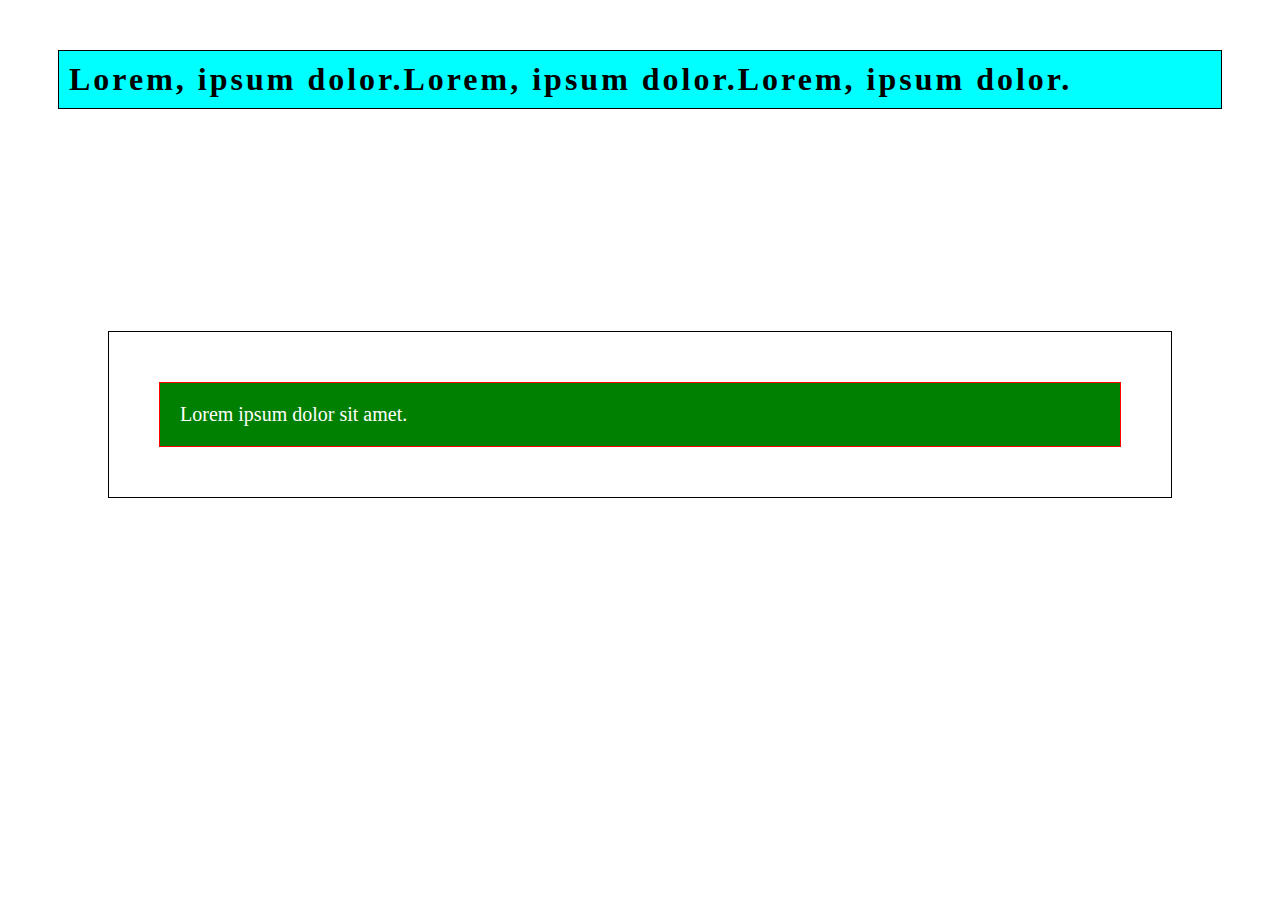
==== TEXT-LİNK/index.html @ 6ee09949 "uptade" ====
<!DOCTYPE html>
<html lang="en">
<head>
    <meta charset="UTF-8">
    <meta http-equiv="X-UA-Compatible" content="IE=edge">
    <meta name="viewport" content="width=device-width, initial-scale=1.0">
    <link rel="stylesheet" href="style.css">
    <title>Text</title>
</head>
<body>
    <h1>Lorem, ipsum dolor.Lorem, ipsum dolor.Lorem, ipsum dolor.</h1>
    <br><br><br><br>
    
    <div>
        <p>Lorem ipsum dolor sit amet.</p>
    </div>



    
</body>
</html>
---- TEXT-LİNK/style.css ----
p {
    border: 1px solid red;
    background-color: green;
    color: #ffffff;
    font-size: 20px;
    padding: 20px;
    margin: 30px;

}
h1 {
    background-color: aqua;
    border: 1px solid;
    margin: 50px;
    padding: 10px;
    text-align: justify;
    /* text-decoration: overline; */
     /* text-decoration: line-through; */
      /* text-decoration: overline; */
    /* text-transform: lowercase;
    text-transform: uppercase;
    text-transform: capitalize; */
    /* text-indent: 50px; */
    letter-spacing: 3px;



}
div {
    border: 1px solid;
    padding: 20px;
    margin: 100px;

}
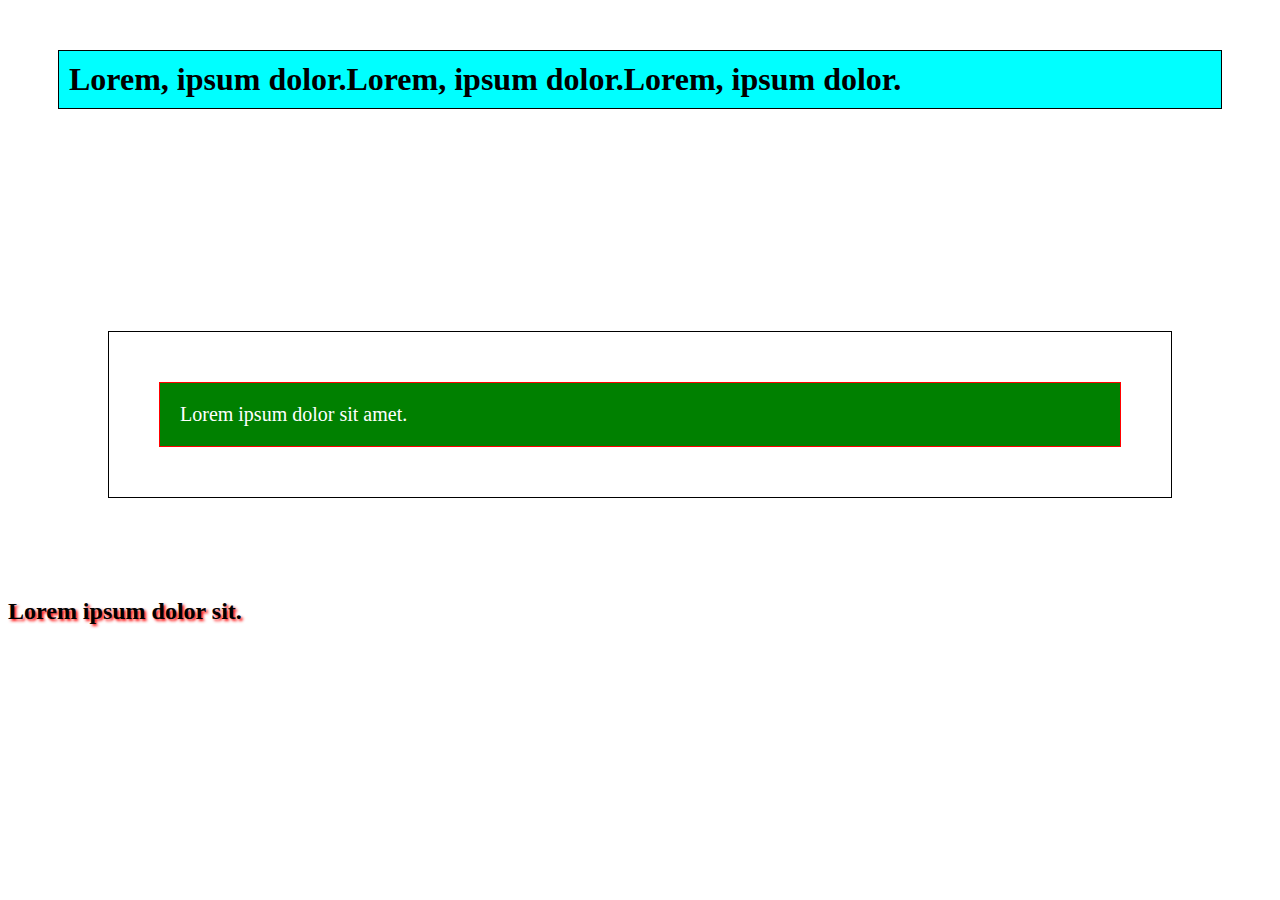
==== commit 96da5280: "uptade" ====
--- a/TEXT-LİNK/index.html
+++ b/TEXT-LİNK/index.html
@@ -15,6 +15,19 @@
         <p>Lorem ipsum dolor sit amet.</p>
     </div>
 
+    <h2>Lorem ipsum dolor sit.</h2>
+
+
+    <br>
+    <br>
+    <br>
+    <br>
+    <br>
+    <br>
+    <br>
+    <br>
+    <br>
+
 
 
     
--- a/TEXT-LİNK/style.css
+++ b/TEXT-LİNK/style.css
@@ -12,7 +12,7 @@
     border: 1px solid;
     margin: 50px;
     padding: 10px;
-    text-align: justify;
+    /* text-align: left; */
     /* text-decoration: overline; */
      /* text-decoration: line-through; */
       /* text-decoration: overline; */
@@ -20,7 +20,13 @@
     text-transform: uppercase;
     text-transform: capitalize; */
     /* text-indent: 50px; */
-    letter-spacing: 3px;
+    /* letter-spacing: 3px; */
+    /* line-height: 2; */
+    /* direction: rtl; */
+    /* direction: ltr; */
+    /* unicode-bidi: bidi-override; */
+    /* word-spacing: 40px; */
+
 
 
 
@@ -30,4 +36,8 @@
     padding: 20px;
     margin: 100px;
 
+}
+
+h2 {
+    text-shadow: 2px 2px 3px red;
 }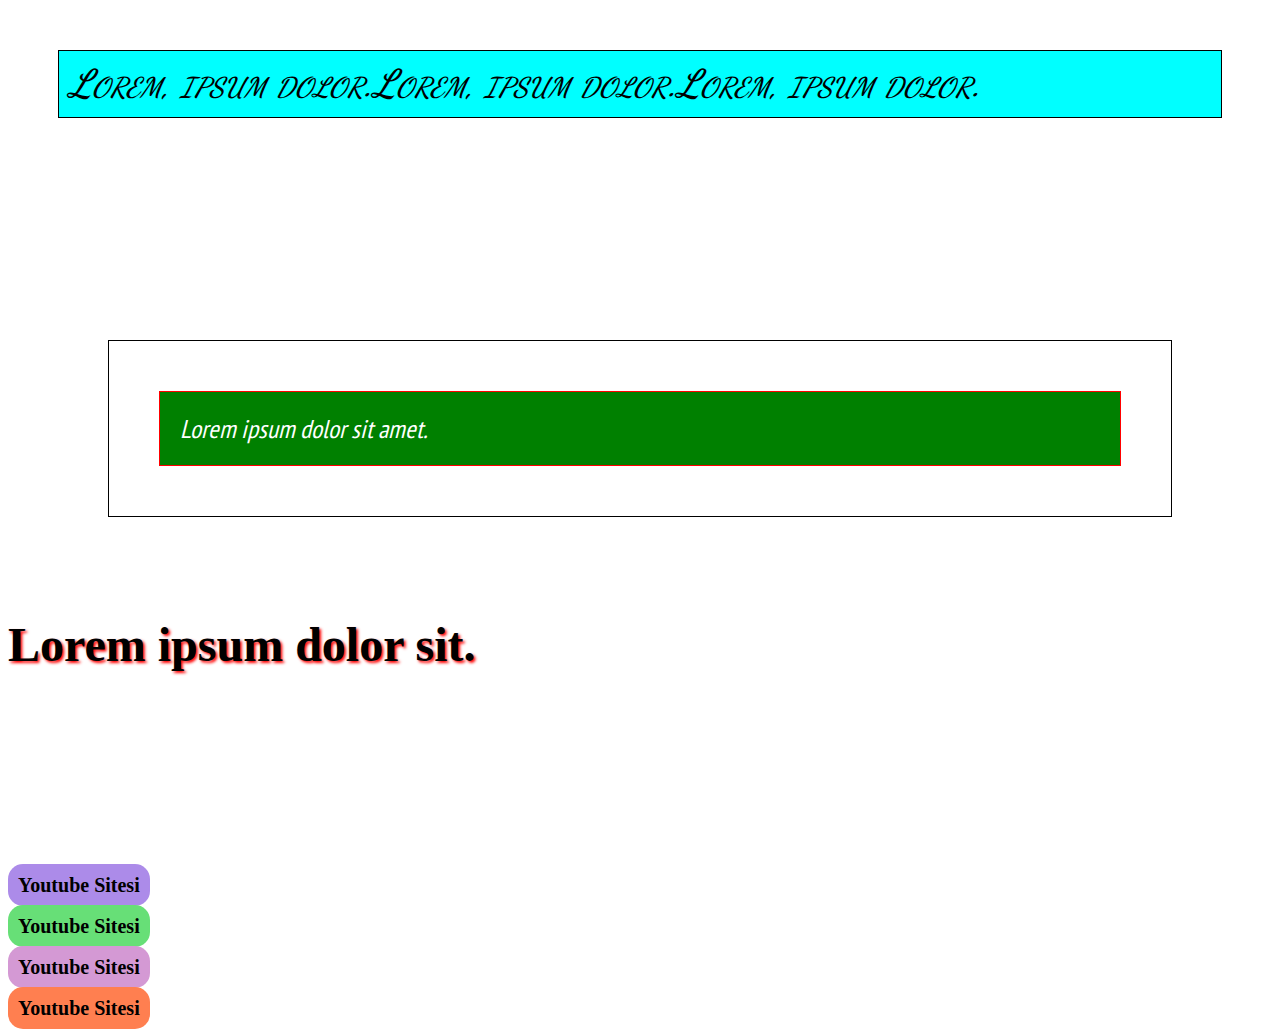
==== commit 7bf5d49b: "link" ====
--- a/TEXT-LİNK/index.html
+++ b/TEXT-LİNK/index.html
@@ -1,35 +1,51 @@
 <!DOCTYPE html>
 <html lang="en">
-<head>
-    <meta charset="UTF-8">
-    <meta http-equiv="X-UA-Compatible" content="IE=edge">
-    <meta name="viewport" content="width=device-width, initial-scale=1.0">
-    <link rel="stylesheet" href="style.css">
+  <head>
+    <meta charset="UTF-8" />
+    <meta http-equiv="X-UA-Compatible" content="IE=edge" />
+    <meta name="viewport" content="width=device-width, initial-scale=1.0" />
+    <link rel="stylesheet" href="style.css" />
+    <link rel="preconnect" href="https://fonts.gstatic.com" />
+    <link
+      href="https://fonts.googleapis.com/css2?family=PT+Sans+Narrow:wght@700&display=swap"
+      rel="stylesheet"
+    />
+    <link rel="preconnect" href="https://fonts.gstatic.com" />
+    <link
+      href="https://fonts.googleapis.com/css2?family=Dancing+Script&display=swap"
+      rel="stylesheet"
+    />
     <title>Text</title>
-</head>
-<body>
+  </head>
+  <body>
     <h1>Lorem, ipsum dolor.Lorem, ipsum dolor.Lorem, ipsum dolor.</h1>
-    <br><br><br><br>
-    
+    <br /><br /><br /><br />
+
     <div>
-        <p>Lorem ipsum dolor sit amet.</p>
+      <p>Lorem ipsum dolor sit amet.</p>
     </div>
 
     <h2>Lorem ipsum dolor sit.</h2>
 
+    <br />
+    <br />
+    <br />
+    <br />
+    <br />
+    <br />
+    <br />
+    <br />
+    <br />
 
-    <br>
-    <br>
-    <br>
-    <br>
-    <br>
-    <br>
-    <br>
-    <br>
-    <br>
-
-
-
-    
-</body>
-</html>+    <a href="https://www.youtube.com/" id="link1" target="_blank">Youtube Sitesi</a>
+    <br />
+    <br />
+    <a href="https://www.youtube.com/" id="link2" target="_blank">Youtube Sitesi</a>
+    <br />
+    <br />
+    <a href="https://www.youtube.com/" id="link3" target="_blank">Youtube Sitesi</a>
+    <br />
+    <br />
+    <a href="https://www.youtube.com/" id="link4" target="_blank">Youtube Sitesi</a>
+  </body>
+</html>
--- a/TEXT-LİNK/style.css
+++ b/TEXT-LİNK/style.css
@@ -1,11 +1,20 @@
+html {
+    font-size: 16px;
+}
+body {
+    font-size: 16px; /* 1em*/
+}
 p {
     border: 1px solid red;
     background-color: green;
     color: #ffffff;
-    font-size: 20px;
+    /* font-size: 1em; */
+    font-size: 2vw;
     padding: 20px;
     margin: 30px;
-
+    /* font-family: Georgia, 'Times New Roman', Times, serif; */
+    font-family: 'PT Sans Narrow', sans-serif;
+    font-style: italic;
 }
 h1 {
     background-color: aqua;
@@ -26,6 +35,10 @@
     /* direction: ltr; */
     /* unicode-bidi: bidi-override; */
     /* word-spacing: 40px; */
+    font-family: 'Dancing Script', cursive;
+    font-style: italic;
+    font-size: 3vw;
+    font-variant: small-caps; /* küçük harfleri büyütüp */
 
 
 
@@ -36,8 +49,67 @@
     padding: 20px;
     margin: 100px;
 
+
 }
 
 h2 {
     text-shadow: 2px 2px 3px red;
+    /* font-size: 3vw; */
+    font-size: 300%; /* belirttiğimiz fontsize body=16px 3 katı*/
+}
+
+#link1 {
+color: black;
+background-color: rgb(172, 139, 233);
+font-size: 20px;
+padding: 10px;
+text-decoration: none;
+font-weight: bold;
+border-radius: 15px;
+
+
+}
+#link1:visited{
+    color: green;
+    background-color: yellow;
+}
+#link1:hover {
+    background-color: aqua;
+
+}
+#link2 {
+    color: black;
+background-color: rgb(103, 223, 119);
+font-size: 20px;
+padding: 10px;
+text-decoration: none;
+font-weight: bold;
+border-radius: 15px;
+}
+#link2:hover {
+    background-color: aqua;
+}
+#link3 {
+    color: black;
+background-color: rgb(212, 153, 212);
+font-size: 20px;
+padding: 10px;
+text-decoration: none;
+font-weight: bold;
+border-radius: 15px;
+}
+#link3:hover {
+    background-color: aqua;
+}
+#link4 {
+    color: black;
+background-color: coral;
+font-size: 20px;
+padding: 10px;
+text-decoration: none;
+font-weight: bold;
+border-radius: 15px;
+}
+#link4:hover {
+    background-color: aqua;
 }